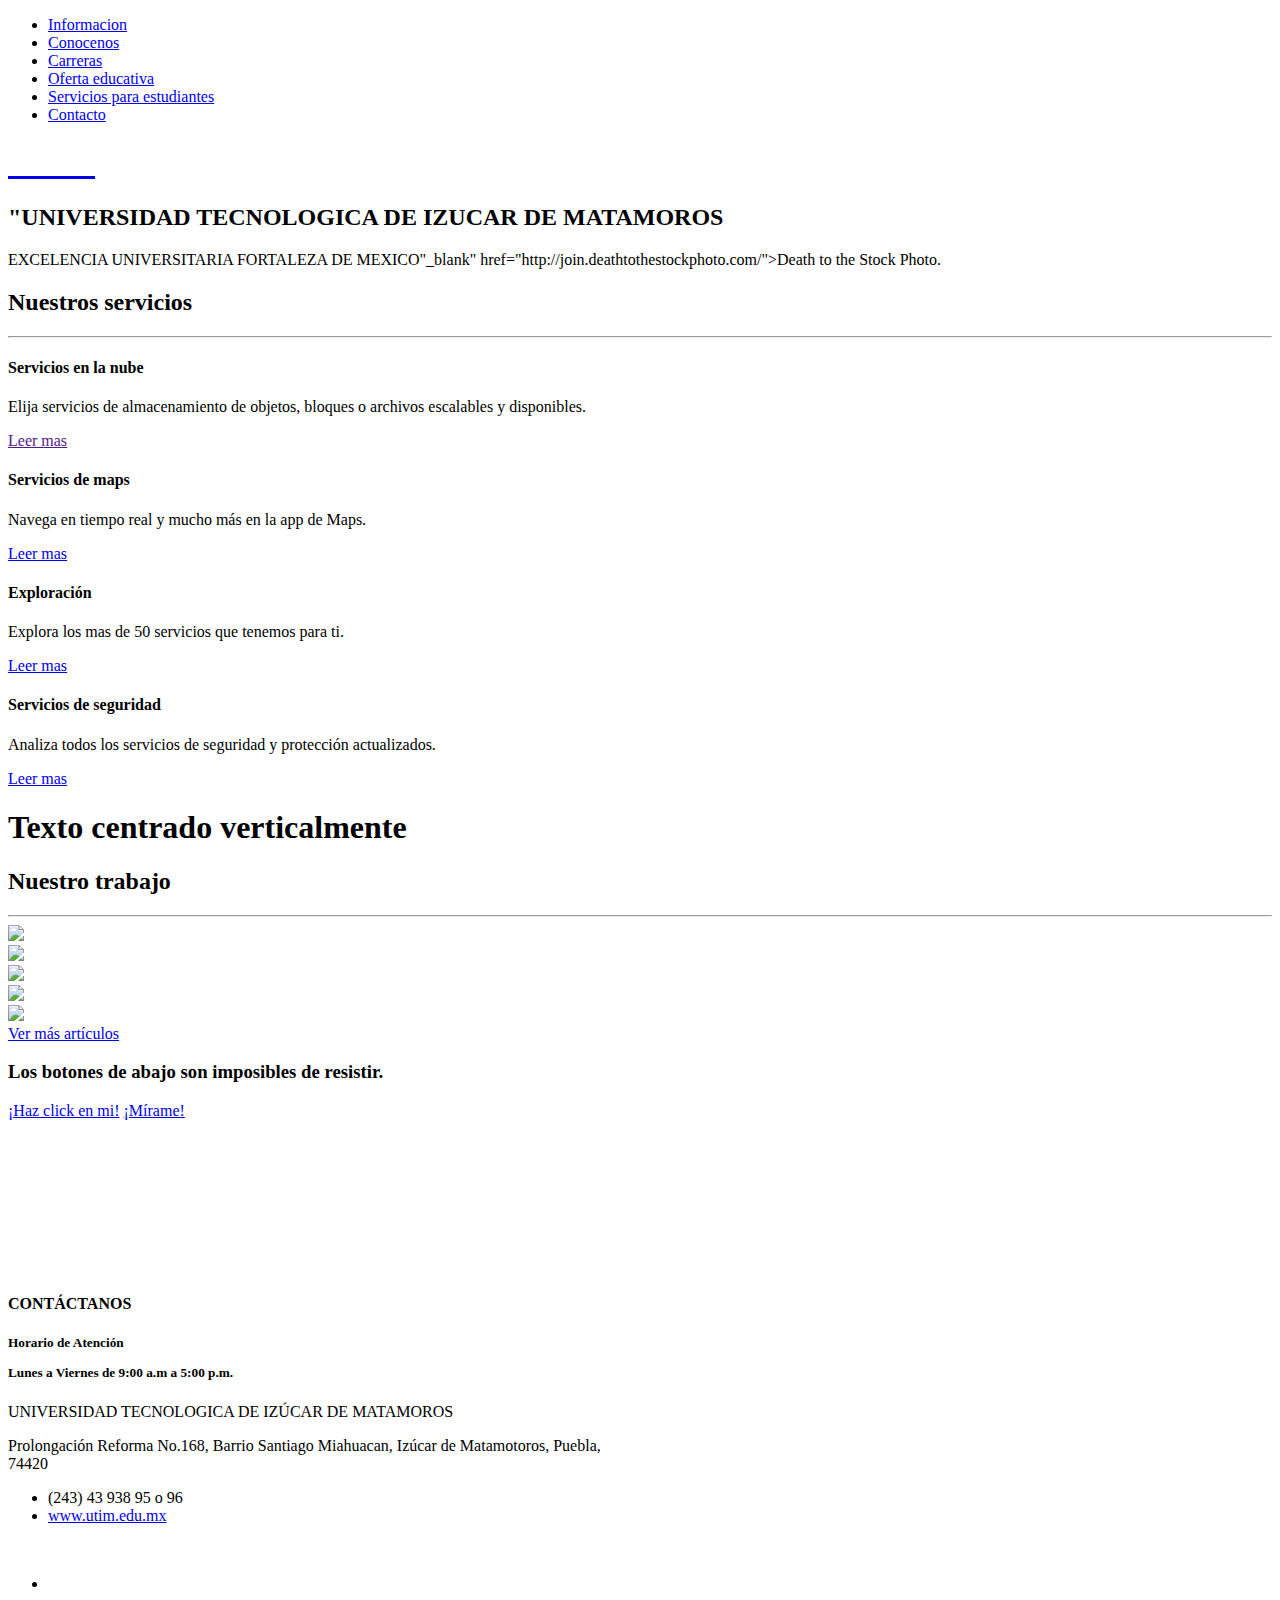
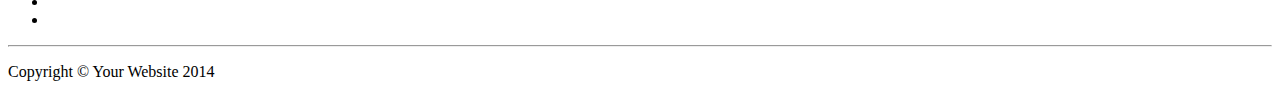
==== paghtml-gh-páginas/index.html @ 5bb54187 "Update and rename paghtml-gh-pages/index.html to paghtml-gh-páginas/index.html" ====
<!DOCTYPE html>
<html lang="en">

<head>

    <meta charset="utf-8">
    <meta http-equiv="X-UA-Compatible" content="IE=edge">
    <meta name="viewport" content="width=device-width, initial-scale=1">
    <meta name="description" content="">
    <meta name="author" content="">

    <title>Universidad Tecnológica de Izúcar de Matamoros</title>

    <!-- Bootstrap Core CSS -->
    <link href="css/bootstrap.min.css" rel="stylesheet">

    <!-- Custom CSS -->
    <link href="css/stylish-portfolio.css" rel="stylesheet">

    <!-- Custom Fonts -->
    <link href="font-awesome/css/font-awesome.min.css" rel="stylesheet" type="text/css">
    <link href="http://fonts.googleapis.com/css?family=Source+Sans+Pro:300,400,700,300italic,400italic,700italic" rel="stylesheet" type="text/css">

    <!-- HTML5 Shim and Respond.js IE8 support of HTML5 elements and media queries -->
    <!-- WARNING: Respond.js doesn't work if you view the page via file:// -->
    <!--[if lt IE 9]>
        <script src="https://oss.maxcdn.com/libs/html5shiv/3.7.0/html5shiv.js"></script>
        <script src="https://oss.maxcdn.com/libs/respond.js/1.4.2/respond.min.js"></script>
    <![endif]-->

</head>

<body>

    <!-- Navigation -->
    <a id="menu-toggle" href="#" class="btn btn-dark btn-lg toggle"><i class="fa fa-bars"></i></a>
    <nav id="sidebar-wrapper">
        <ul class="sidebar-nav">
            <a id="menu-close" href="#" class="btn btn-light btn-lg pull-right toggle"><i class="fa fa-times"></i></a>
            <li class="sidebar-brand">
<!-- GALO -->
                <a href="#top"  onclick = $("#menu-close").click(); >Informacion</a>
            </li>
            <li>
<!-- GALO -->
                <a href="#top" onclick = $("#menu-close").click(); >Conocenos</a>
            </li>
            <li>
<!-- GALO -->
                <a href="#about" onclick = $("#menu-close").click(); >Carreras</a>
            </li>
            <li>
<!-- TEBA -->
                <a href="#services" onclick = $("#menu-close").click(); >Oferta educativa</a>
            </li>
            <li>
<!-- TEBA -->
                <a href="#portfolio" onclick = $("#menu-close").click(); >Servicios para estudiantes</a>
            </li>
            <li>
<!-- TEBA -->
                <a href="#contact" onclick = $("#menu-close").click(); >Contacto</a>
            </li>
        </ul>
    </nav>

    <!-- Header -->
    <header id="top" class="header">
        <div class="text-vertical-center">
            <a href="https://youtu.be/-3P2USPFDcE" class="btn btn-dark btn-lg" target="_blank"><h1 style="color: #fff;">UTIM</h1></a>
        </div>
    </header>

    <!-- About -->
    <section id="about" class="about">
        <div class="container">
            <div class="row">
                <div class="col-lg-12 text-center">
<!-- LOZA -->
                    <h2>"UNIVERSIDAD TECNOLOGICA DE IZUCAR DE MATAMOROS</h2>
<!-- LOZA -->
                    <p class="lead"> EXCELENCIA UNIVERSITARIA FORTALEZA DE MEXICO"_blank" href="http://join.deathtothestockphoto.com/">Death to the Stock Photo</a>.</p>
                </div>
            </div>
            <!-- /.row -->
        </div>
        <!-- /.container -->
    </section>

    <!-- Services -->
    <!-- The circle icons use Font Awesome's stacked icon classes. For more information, visit http://fontawesome.io/examples/ -->
    <section id="services" class="services bg-primary">
        <div class="container">
            <div class="row text-center">
                <div class="col-lg-10 col-lg-offset-1">
<!-- LOZA -->
                    <h2> Nuestros servicios</h2>
                    <hr class="small">
                    <div class="row">
                        <div class="col-md-3 col-sm-6">
                            <div class="service-item">
                                <span class="fa-stack fa-4x">
                                <i class="fa fa-circle fa-stack-2x"></i>
                                <i class="fa fa-cloud fa-stack-1x text-primary"></i>
                            </span>
                                <h4>
<!-- LOZA -->
                                    <strong> Servicios en la nube  </strong>
                                </h4>
<!-- LOZA -->
                                <p>Elija servicios de almacenamiento de objetos, bloques o archivos escalables y disponibles.</p>
<!-- LOZA -->
                                <a href="" class="btn btn-light"> Leer mas</a>
                            </div>
                        </div>
                        <div class="col-md-3 col-sm-6">
                            <div class="service-item">
                                <span class="fa-stack fa-4x">
                                <i class="fa fa-circle fa-stack-2x"></i>
                                <i class="fa fa-compass fa-stack-1x text-primary"></i>
                            </span>
                                <h4>
<!-- LOZA -->
                                    <strong>Servicios de maps</strong>
                                </h4>
<!-- LOZA -->
                               <p>Navega en tiempo real y mucho más en la app de Maps. </p>
<!-- LOZA -->
                                <a href="#" class="btn btn-light">Leer mas</a>
                            </div>
                        </div>
                        <div class="col-md-3 col-sm-6">
                            <div class="service-item">
                                <span class="fa-stack fa-4x">
                                <i class="fa fa-circle fa-stack-2x"></i>
                                <i class="fa fa-flask fa-stack-1x text-primary"></i>
                            </span>
                                <h4>
<!-- GALO -->
                                    <strong> Exploración </strong>
                                </h4>
<!-- GALO -->
                                <p>Explora los mas de 50 servicios que tenemos para ti.</p>
<!-- GALO -->
                                <a href="#" class="btn btn-light">Leer mas</a>
                            </div>
                        </div>
                        <div class="col-md-3 col-sm-6">
                            <div class="service-item">
                                <span class="fa-stack fa-4x">
                                <i class="fa fa-circle fa-stack-2x"></i>
                                <i class="fa fa-shield fa-stack-1x text-primary"></i>
                            </span>
                                <h4>
<!-- GALO -->
                                    <strong>Servicios de seguridad</strong>
                                </h4>
<!-- GALO -->
                                <p> Analiza todos los servicios de seguridad y protección actualizados.</p>
<!-- GALO -->
                                <a href="#" class="btn btn-light">Leer mas</a>
                            </div>
                        </div>
                    </div>
                    <!-- /.row (nested) -->
                </div>
                <!-- /.col-lg-10 -->
            </div>
            <!-- /.row -->
        </div>
        <!-- /.container -->
    </section>

    <!-- Callout -->
    <aside class="callout">
        <div class="text-vertical-center">
<!-- TEBA -->
<div class="contenedorExterior">
    <div class="contenedorInterior">
        <div class="elemento">
            <h1>Texto centrado verticalmente</h1>  <!-- Contenido -->
        </div>
    </div>
</div> 
        </div>
    </aside>

    <!-- Portfolio -->
    <section id="portfolio" class="portfolio">
        <div class="container">
            <div class="row">
                <div class="col-lg-10 col-lg-offset-1 text-center">
<!-- TEBA -->
                    <h2>Nuestro trabajo</h2>
                    <hr class="small">
                    <div class="row">
                        <div class="col-md-6">
                            <div class="portfolio-item">
                                <a href="#">
                                    <img class="img-portfolio img-responsive" src="img/portfolio-1.jpg">
                                </a>
                            </div>
                        </div>
                        <div class="col-md-6">
                            <div class="portfolio-item">
                                <a href="#">
                                    <img class="img-portfolio img-responsive" src="img/portfolio-2.jpg">
                                </a>
                            </div>
                        </div>
                        <div class="col-md-6">
                            <div class="portfolio-item">
                                <a href="#">
                                    <img class="img-portfolio img-responsive" src="img/portfolio-3.jpg">
                                </a>
                            </div>
                        </div>
                        <div class="col-md-6">
                            <div class="portfolio-item">
                                <a href="#">
                                    <img class="img-portfolio img-responsive" src="img/portfolio-4.jpg">
                                </a>
                            </div>
                        </div>
               <!--Cessar23-->         
                        <div class="col-md-6">
                            <div class="portfolio-item">
                                <a href="#">
                                    <img class="img-portfolio img-responsive" src="img/img1.jpg">
                                </a>
                            </div>
                            
                    </div>
                    <!-- /.row (nested) -->
<!-- TEBA -->
                    <a href="#" class="btn btn-dark">Ver más artículos</a>
                </div>
                <!-- /.col-lg-10 -->
            </div>
            <!-- /.row -->
        </div>
        <!-- /.container -->
    </section>

    <!-- Call to Action -->
    <aside class="call-to-action bg-primary">
        <div class="container">
            <div class="row">
                <div class="col-lg-12 text-center">
<!-- TEBA -->
                    <h3>Los botones de abajo son imposibles de resistir.</h3>
<!-- TEBA -->
                    <a href="#" class="btn btn-lg btn-light">¡Haz click en mi!</a>
<!-- TEBA -->
                    <a href="#" class="btn btn-lg btn-dark">¡Mírame!</a>
                </div>
            </div>
        </div>
    </aside>

    <!-- Map -->
    <section id="contact" class="map">
        <iframe width="100%" height="100%" frameborder="0" scrolling="no" marginheight="0" marginwidth="0" src="https://maps.google.com/maps?f=q&amp;source=s_q&amp;hl=en&amp;geocode=&amp;q=Twitter,+Inc.,+Market+Street,+San+Francisco,+CA&amp;aq=0&amp;oq=twitter&amp;sll=28.659344,-81.187888&amp;sspn=0.128789,0.264187&amp;ie=UTF8&amp;hq=Twitter,+Inc.,+Market+Street,+San+Francisco,+CA&amp;t=m&amp;z=15&amp;iwloc=A&amp;output=embed"></iframe>
        <br />
        <small>
            <a href="https://maps.google.com/maps?f=q&amp;source=embed&amp;hl=en&amp;geocode=&amp;q=Twitter,+Inc.,+Market+Street,+San+Francisco,+CA&amp;aq=0&amp;oq=twitter&amp;sll=28.659344,-81.187888&amp;sspn=0.128789,0.264187&amp;ie=UTF8&amp;hq=Twitter,+Inc.,+Market+Street,+San+Francisco,+CA&amp;t=m&amp;z=15&amp;iwloc=A"></a>
        </small>
        </iframe>
    </section>

    <!-- Footer -->
    <footer>
        <div class="container">
            <div class="row">
                <div class="col-lg-10 col-lg-offset-1 text-center">
<!-- LOZA -->
                    <h4><strong> CONTÁCTANOS </strong>
                    </h4>
                    <h5><strong> Horario de Atención </strong>
                    <p>Lunes a Viernes de 9:00 a.m a 5:00 p.m.</p>
                    </h5>
<!-- LOZA -->
                    <p>UNIVERSIDAD TECNOLOGICA DE IZÚCAR DE MATAMOROS</p>
                    <p> Prolongación  Reforma No.168, Barrio Santiago Miahuacan, Izúcar de Matamotoros, Puebla,  <br>  74420</p>
                    <ul class="list-unstyled">
<!-- LOZA -->
                        <li><i class="fa fa-phone fa-fw"></i> (243) 43 938 95 o 96</li>
<!-- TEBA -->
                        <li><i class="fa fa-envelope-o fa-fw"></i>  <a href= "http://www.utim.edu.mx">www.utim.edu.mx</a>
                        </li>
                    </ul>
                    <br>
                    <ul class="list-inline">
                        <li>
                            <!--Cessar23-->
                            <a href="https://www.facebook.com/SoyUTIM/"><i class="fa fa-facebook fa-fw fa-3x"></i></a>
                         </li>

                        <li>
 <a href="https://twitter.com/SoyUTIM/"><i class="fa fa-twitter fa-fw fa-3x "></i></a>                             
                        </li>
                        <li>
                            <a href="#"><i class="fa fa-dribbble fa-fw fa-3x"></i></a>
                        </li>
                    </ul>
                    <hr class="small">
<!-- GALO -->
                    <p class="text-muted">Copyright &copy; Your Website 2014</p>
                </div>
            </div>
        </div>
    </footer>

    <!-- jQuery -->
    <script src="js/jquery.js"></script>

    <!-- Bootstrap Core JavaScript -->
    <script src="js/bootstrap.min.js"></script>

    <!-- Custom Theme JavaScript -->
    <script>
    // Closes the sidebar menu
    $("#menu-close").click(function(e) {
        e.preventDefault();
        $("#sidebar-wrapper").toggleClass("active");
    });

    // Opens the sidebar menu
    $("#menu-toggle").click(function(e) {
        e.preventDefault();
        $("#sidebar-wrapper").toggleClass("active");
    });

    // Scrolls to the selected menu item on the page
    $(function() {
        $('a[href*=#]:not([href=#])').click(function() {
            if (location.pathname.replace(/^\//, '') == this.pathname.replace(/^\//, '') || location.hostname == this.hostname) {

                var target = $(this.hash);
                target = target.length ? target : $('[name=' + this.hash.slice(1) + ']');
                if (target.length) {
                    $('html,body').animate({
                        scrollTop: target.offset().top
                    }, 1000);
                    return false;
                }
            }
        });
    });
    </script>

</body>

</html>
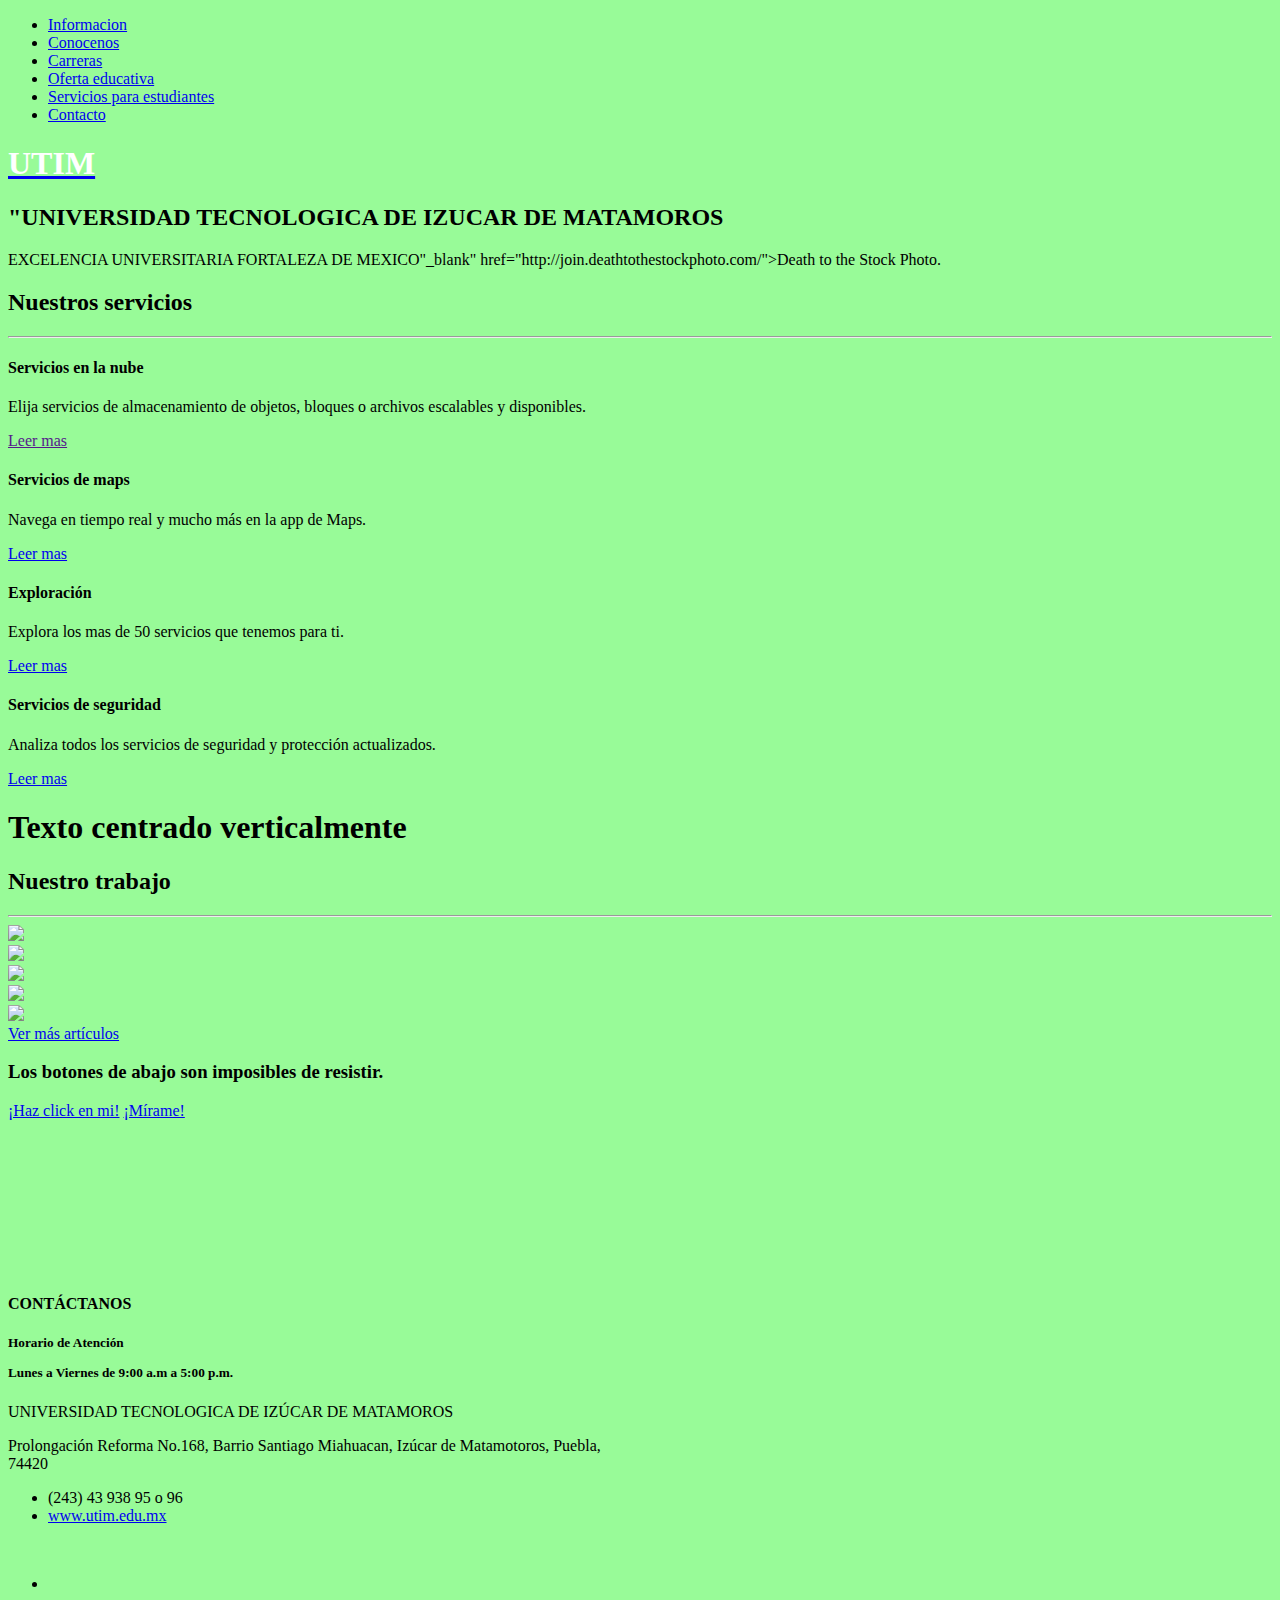
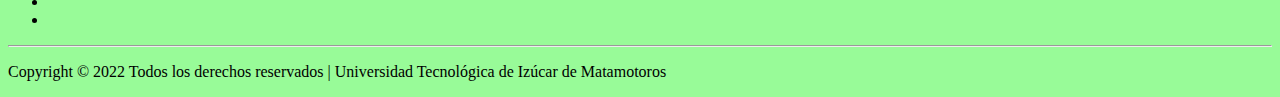
==== commit a1a8e0f9: "Update index.html" ====
--- a/paghtml-gh-páginas/index.html
+++ b/paghtml-gh-páginas/index.html
@@ -2,6 +2,9 @@
 <html lang="en">
 
 <head>
+ 
+    <body style="background-color:PaleGreen;">
+    </body>
 
     <meta charset="utf-8">
     <meta http-equiv="X-UA-Compatible" content="IE=edge">
@@ -300,12 +303,12 @@
  <a href="https://twitter.com/SoyUTIM/"><i class="fa fa-twitter fa-fw fa-3x "></i></a>                             
                         </li>
                         <li>
-                            <a href="#"><i class="fa fa-dribbble fa-fw fa-3x"></i></a>
+                             <a href="https://www.instagram.com/soyutim/"><i class="fa fa-dribbble fa-fw fa-3x "></i></a>
                         </li>
                     </ul>
                     <hr class="small">
 <!-- GALO -->
-                    <p class="text-muted">Copyright &copy; Your Website 2014</p>
+                     <p class="text-muted">Copyright &copy; 2022 Todos los derechos reservados | Universidad Tecnológica de Izúcar de Matamotoros </p>
                 </div>
             </div>
         </div>
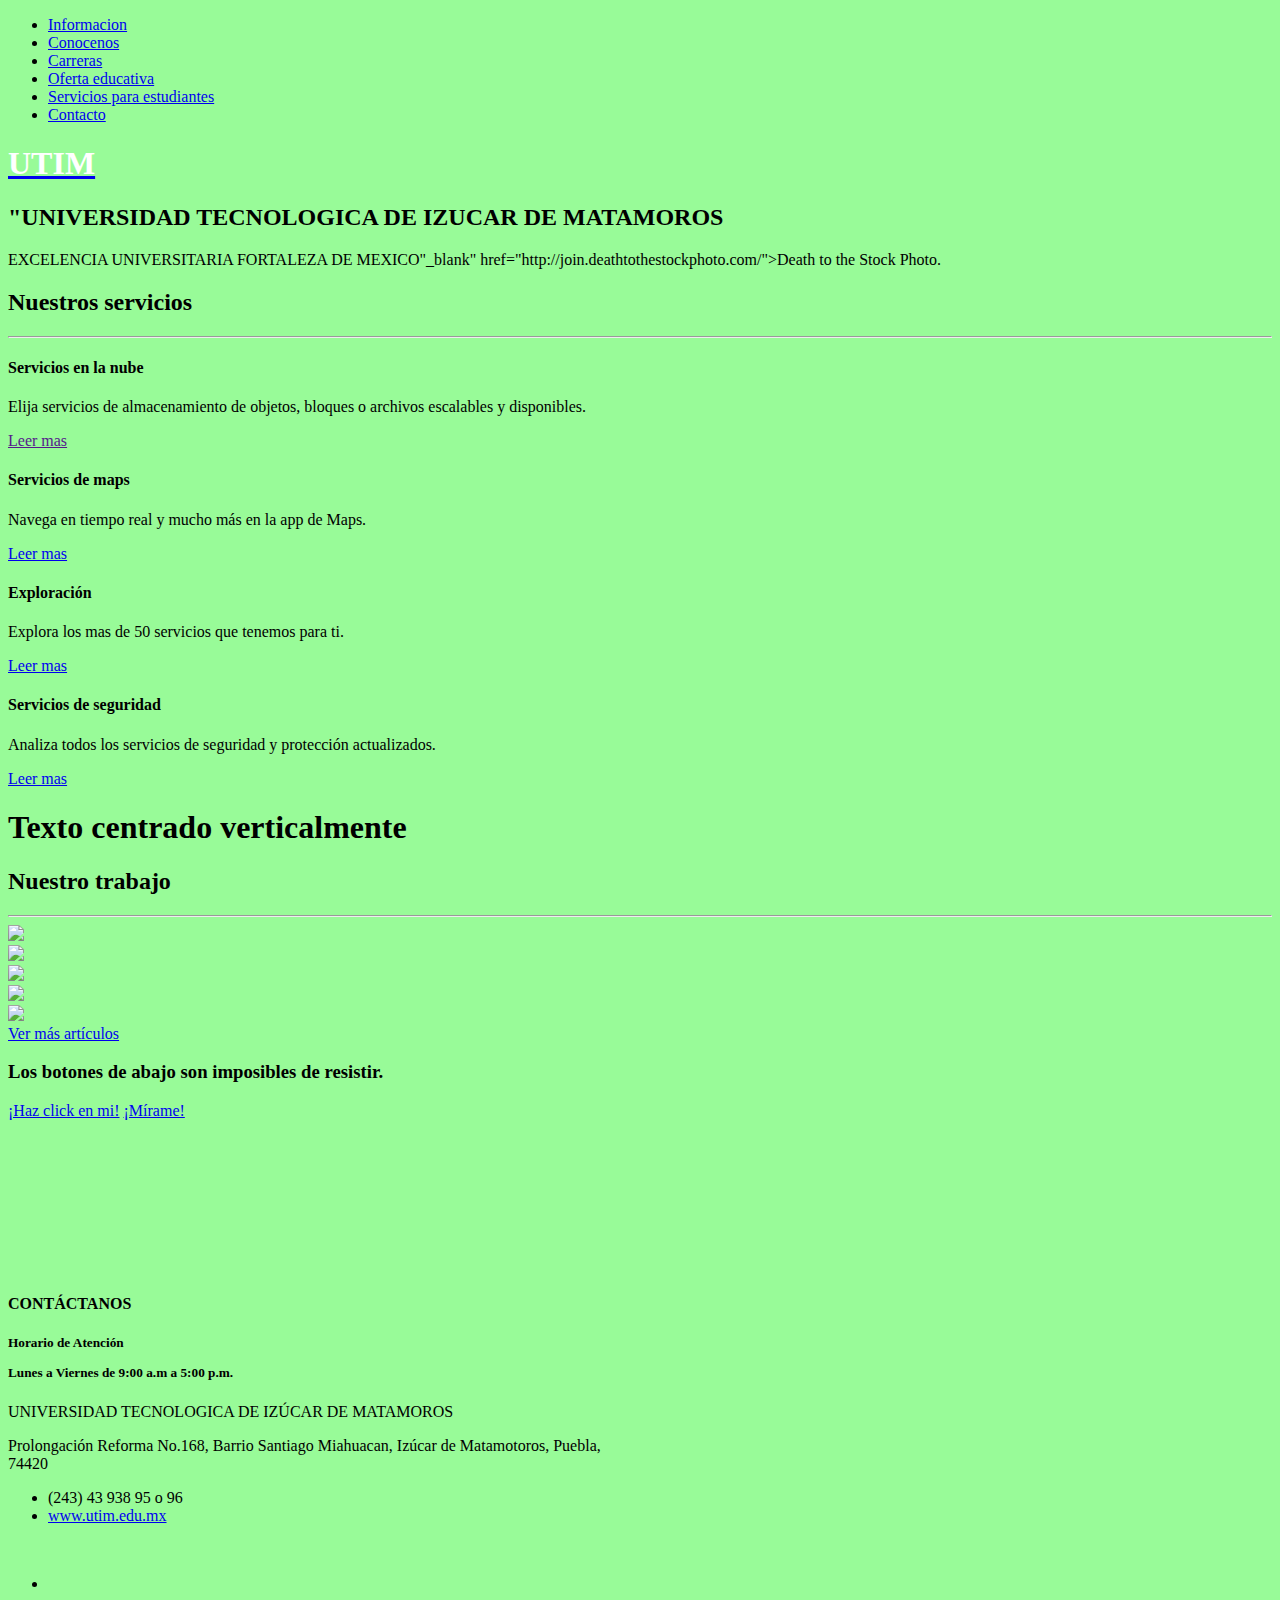
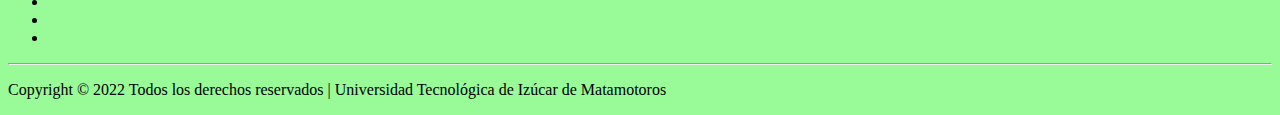
==== commit a083338b: "Update index.html" ====
--- a/paghtml-gh-páginas/index.html
+++ b/paghtml-gh-páginas/index.html
@@ -298,13 +298,13 @@
                             <!--Cessar23-->
                             <a href="https://www.facebook.com/SoyUTIM/"><i class="fa fa-facebook fa-fw fa-3x"></i></a>
                          </li>
-
-                        <li>
- <a href="https://twitter.com/SoyUTIM/"><i class="fa fa-twitter fa-fw fa-3x "></i></a>                             
-                        </li>
-                        <li>
-                             <a href="https://www.instagram.com/soyutim/"><i class="fa fa-dribbble fa-fw fa-3x "></i></a>
-                        </li>
+                     <li>
+                         <a href="https://twitter.com/SoyUTIM/"><i class="fa fa-twitter fa-fw fa-3x "></i></a>
+
+                      <li>
+                      <li>
+                             <a href="https://www.instagram.com/soyutim/"><i class="fa fa-dribbble fa-fw fa-3x "></i></a
+                    </li>
                     </ul>
                     <hr class="small">
 <!-- GALO -->
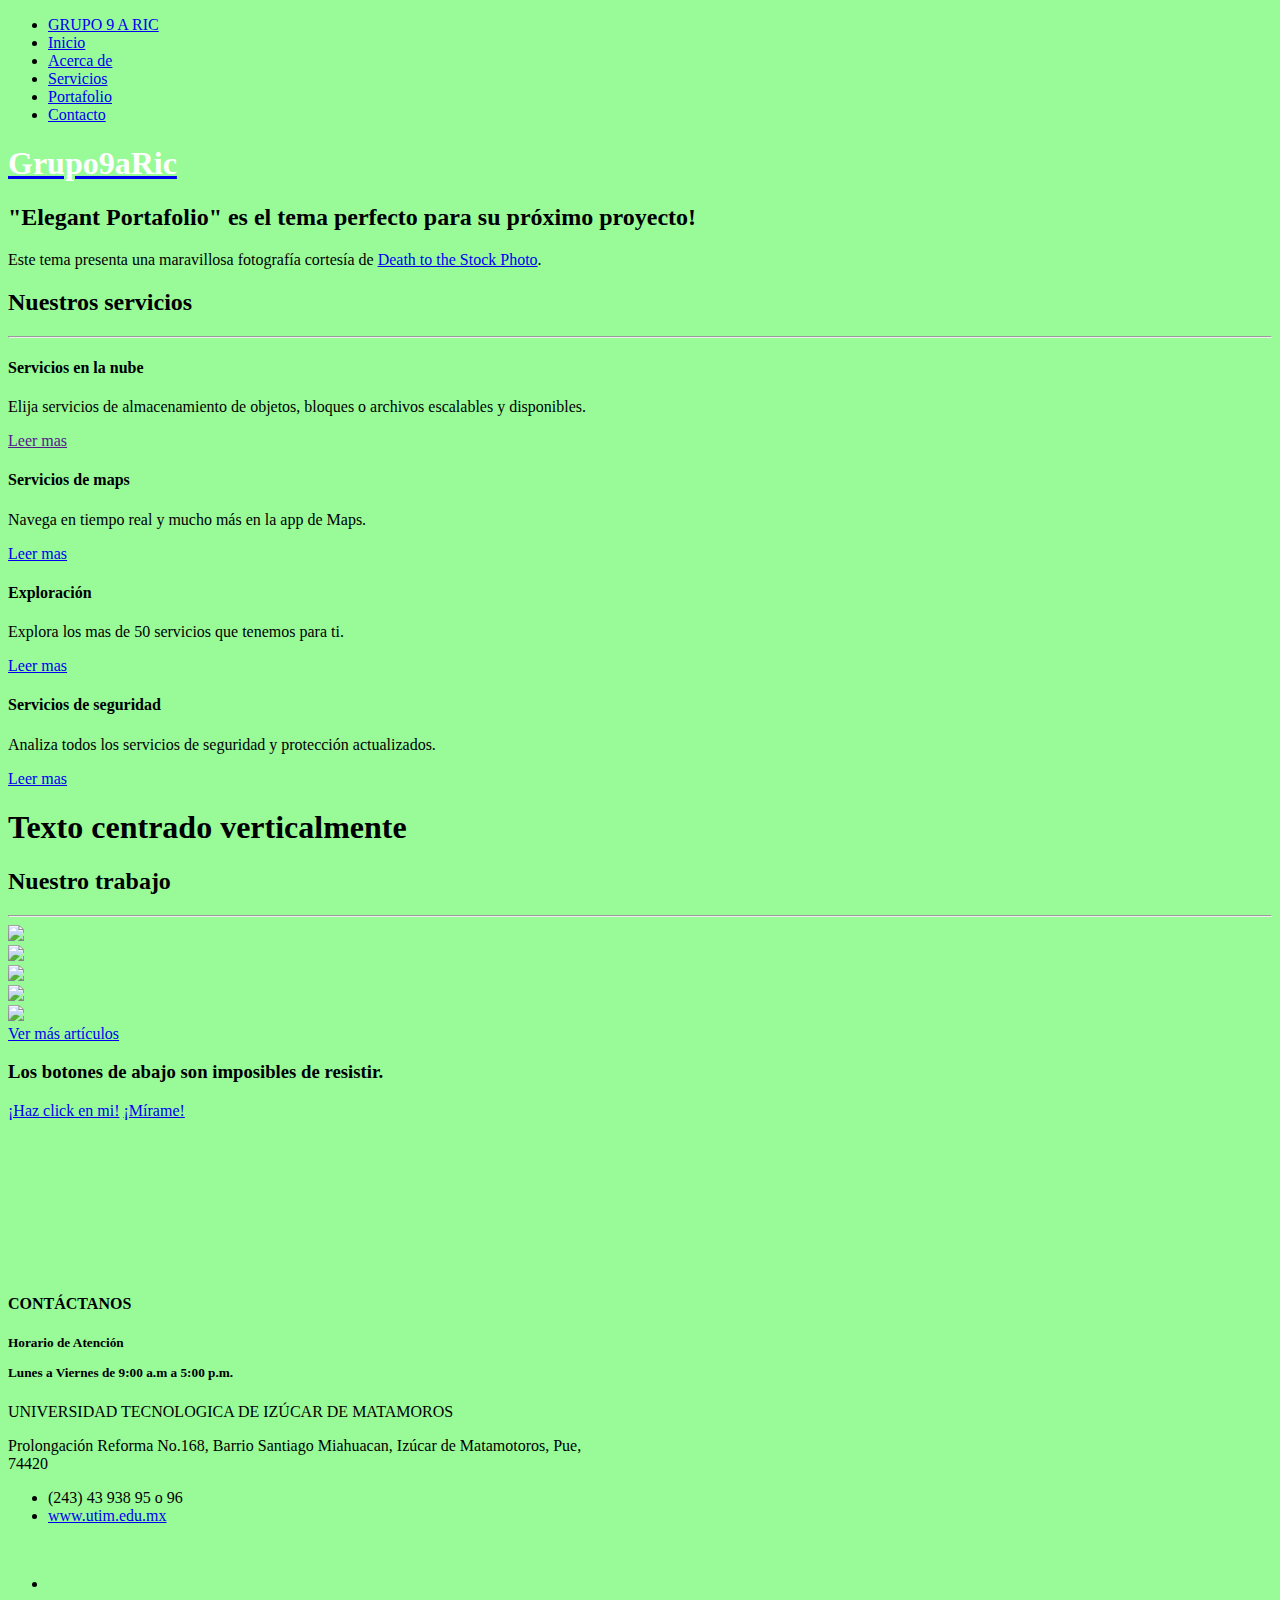
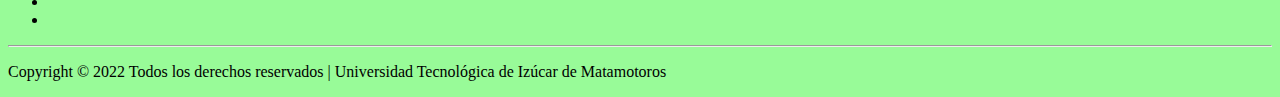
==== commit a5bb2bda: "Update index.html" ====
--- a/paghtml-gh-páginas/index.html
+++ b/paghtml-gh-páginas/index.html
@@ -1,8 +1,8 @@
-<!DOCTYPE html>
+ <!DOCTYPE html>
 <html lang="en">
 
 <head>
- 
+
     <body style="background-color:PaleGreen;">
     </body>
 
@@ -12,7 +12,7 @@
     <meta name="description" content="">
     <meta name="author" content="">
 
-    <title>Universidad Tecnológica de Izúcar de Matamoros</title>
+    <title>UNIVERSIDAD</title>
 
     <!-- Bootstrap Core CSS -->
     <link href="css/bootstrap.min.css" rel="stylesheet">
@@ -42,23 +42,23 @@
             <a id="menu-close" href="#" class="btn btn-light btn-lg pull-right toggle"><i class="fa fa-times"></i></a>
             <li class="sidebar-brand">
 <!-- GALO -->
-                <a href="#top"  onclick = $("#menu-close").click(); >Informacion</a>
-            </li>
-            <li>
-<!-- GALO -->
-                <a href="#top" onclick = $("#menu-close").click(); >Conocenos</a>
-            </li>
-            <li>
-<!-- GALO -->
-                <a href="#about" onclick = $("#menu-close").click(); >Carreras</a>
-            </li>
-            <li>
-<!-- TEBA -->
-                <a href="#services" onclick = $("#menu-close").click(); >Oferta educativa</a>
-            </li>
-            <li>
-<!-- TEBA -->
-                <a href="#portfolio" onclick = $("#menu-close").click(); >Servicios para estudiantes</a>
+                <a href="#top"  onclick = $("#menu-close").click(); >GRUPO 9 A RIC</a>
+            </li>
+            <li>
+<!-- GALO -->
+                <a href="#top" onclick = $("#menu-close").click(); >Inicio</a>
+            </li>
+            <li>
+<!-- GALO -->
+                <a href="#about" onclick = $("#menu-close").click(); >Acerca de</a>
+            </li>
+            <li>
+<!-- TEBA -->
+                <a href="#services" onclick = $("#menu-close").click(); >Servicios</a>
+            </li>
+            <li>
+<!-- TEBA -->
+                <a href="#portfolio" onclick = $("#menu-close").click(); >Portafolio</a>
             </li>
             <li>
 <!-- TEBA -->
@@ -66,23 +66,23 @@
             </li>
         </ul>
     </nav>
-
+     
     <!-- Header -->
     <header id="top" class="header">
         <div class="text-vertical-center">
-            <a href="https://youtu.be/-3P2USPFDcE" class="btn btn-dark btn-lg" target="_blank"><h1 style="color: #fff;">UTIM</h1></a>
+            <a href="https://youtu.be/-3P2USPFDcE" class="btn btn-dark btn-lg" target="_blank"><h1 style="color: #fff;">Grupo9aRic</h1></a>
         </div>
     </header>
-
+     
     <!-- About -->
     <section id="about" class="about">
         <div class="container">
             <div class="row">
                 <div class="col-lg-12 text-center">
 <!-- LOZA -->
-                    <h2>"UNIVERSIDAD TECNOLOGICA DE IZUCAR DE MATAMOROS</h2>
-<!-- LOZA -->
-                    <p class="lead"> EXCELENCIA UNIVERSITARIA FORTALEZA DE MEXICO"_blank" href="http://join.deathtothestockphoto.com/">Death to the Stock Photo</a>.</p>
+                    <h2>"Elegant Portafolio" es el tema perfecto para su próximo proyecto!</h2>
+<!-- LOZA -->
+                    <p class="lead"> Este tema presenta una maravillosa fotografía cortesía de <a target="_blank" href="http://join.deathtothestockphoto.com/">Death to the Stock Photo</a>.</p>
                 </div>
             </div>
             <!-- /.row -->
@@ -267,6 +267,7 @@
         <br />
         <small>
             <a href="https://maps.google.com/maps?f=q&amp;source=embed&amp;hl=en&amp;geocode=&amp;q=Twitter,+Inc.,+Market+Street,+San+Francisco,+CA&amp;aq=0&amp;oq=twitter&amp;sll=28.659344,-81.187888&amp;sspn=0.128789,0.264187&amp;ie=UTF8&amp;hq=Twitter,+Inc.,+Market+Street,+San+Francisco,+CA&amp;t=m&amp;z=15&amp;iwloc=A"></a>
+    
         </small>
         </iframe>
     </section>
@@ -282,9 +283,9 @@
                     <h5><strong> Horario de Atención </strong>
                     <p>Lunes a Viernes de 9:00 a.m a 5:00 p.m.</p>
                     </h5>
-<!-- LOZA -->
+<!-- LOZA -->       
                     <p>UNIVERSIDAD TECNOLOGICA DE IZÚCAR DE MATAMOROS</p>
-                    <p> Prolongación  Reforma No.168, Barrio Santiago Miahuacan, Izúcar de Matamotoros, Puebla,  <br>  74420</p>
+                    <p> Prolongación  Reforma No.168, Barrio Santiago Miahuacan, Izúcar de Matamotoros, Pue,  <br>  74420</p>
                     <ul class="list-unstyled">
 <!-- LOZA -->
                         <li><i class="fa fa-phone fa-fw"></i> (243) 43 938 95 o 96</li>
@@ -297,18 +298,17 @@
                         <li>
                             <!--Cessar23-->
                             <a href="https://www.facebook.com/SoyUTIM/"><i class="fa fa-facebook fa-fw fa-3x"></i></a>
-                         </li>
-                     <li>
-                         <a href="https://twitter.com/SoyUTIM/"><i class="fa fa-twitter fa-fw fa-3x "></i></a>
-
-                      <li>
-                      <li>
-                             <a href="https://www.instagram.com/soyutim/"><i class="fa fa-dribbble fa-fw fa-3x "></i></a
-                    </li>
+                        </li>
+                        <li>
+                            <a href="https://twitter.com/SoyUTIM/"><i class="fa fa-twitter fa-fw fa-3x "></i></a>
+                        </li>
+                        <li>
+                            <a href="https://www.instagram.com/soyutim/"><i class="fa fa-dribbble fa-fw fa-3x "></i></a>
+                        </li>
                     </ul>
                     <hr class="small">
 <!-- GALO -->
-                     <p class="text-muted">Copyright &copy; 2022 Todos los derechos reservados | Universidad Tecnológica de Izúcar de Matamotoros </p>
+                    <p class="text-muted">Copyright &copy; 2022 Todos los derechos reservados | Universidad Tecnológica de Izúcar de Matamotoros </p>
                 </div>
             </div>
         </div>
